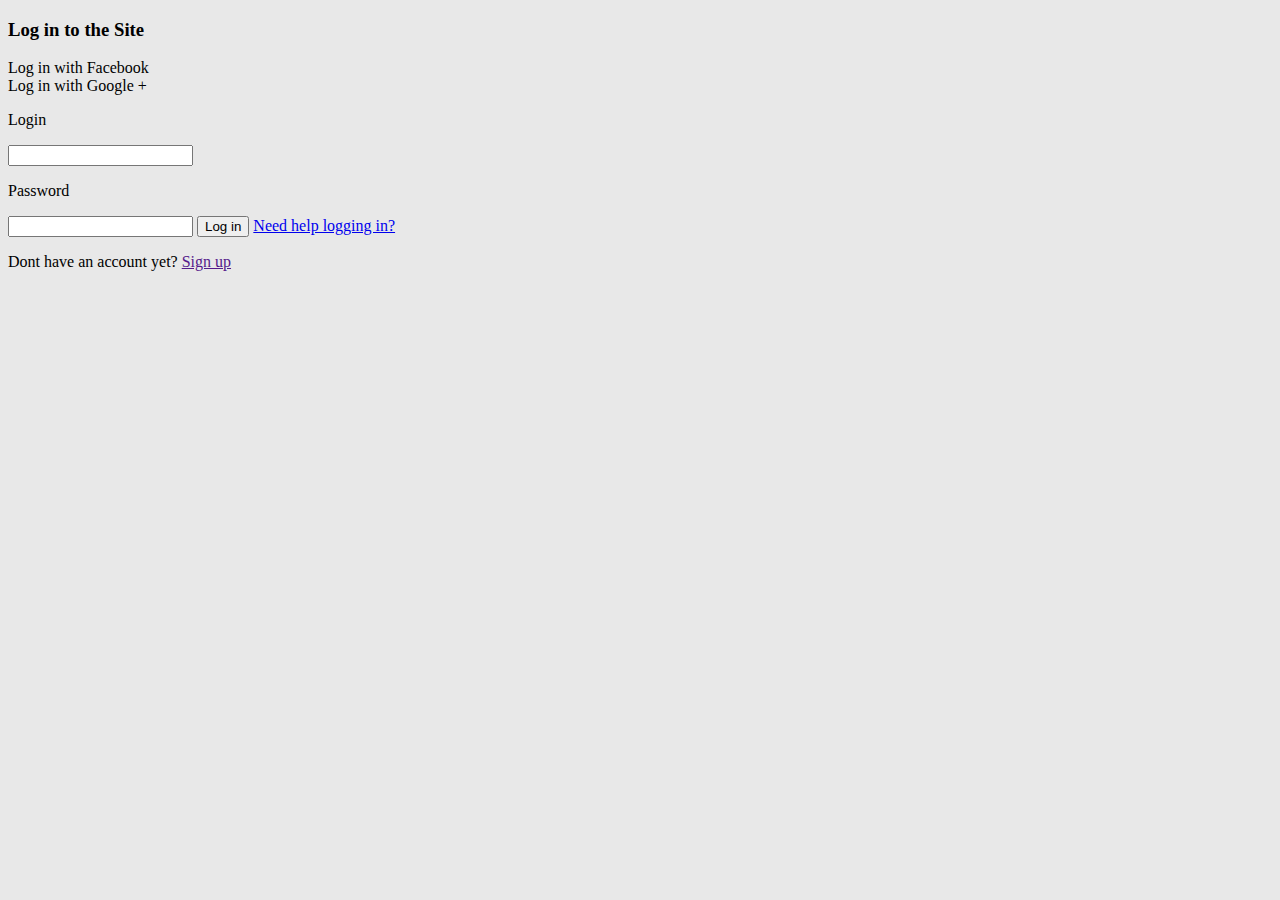
==== lesson_01/form/index.html @ 269742d1 "form" ====
<!DOCTYPE html>
<html lang="en">
<head>
	<meta charset="UTF-8">
	<title>lesson_01 form</title>
	<link rel="stylesheet" href="style.css">
</head>
<body>
    <div class="form__wrapper">
        <header class="form__header">
            <h3>Log in to the Site</h3>
        </header>
        <div class="form__content">
            <div class="form__content--block-1">
                <div class="form__link fb">Log in with Facebook</div>
                <div class="form__link gl">Log in with Google +</div>
            </div>
            <div class="form__content--block-2">
                <form action="#" method="get">
                    <p>Login</p>
                    <input type="text" class="form__input--text">
                    <p>Password</p>
                    <input type="password" class="form__input--password">
                    <input type="submit" class="form__input--btn" value="Log in">
                    <a href="#" class="form__input--link">Need help logging in?</a> 
                </form>           
            </div>
        </div>
        <footer class="form-footer">
            <p>Dont have an account yet? <a href="" class="form__footer--link">Sign up</a></p>
        </footer>
    </div>
</body>
</html>
---- lesson_01/form/style.css ----
body {
  background: #e8e8e8;
}
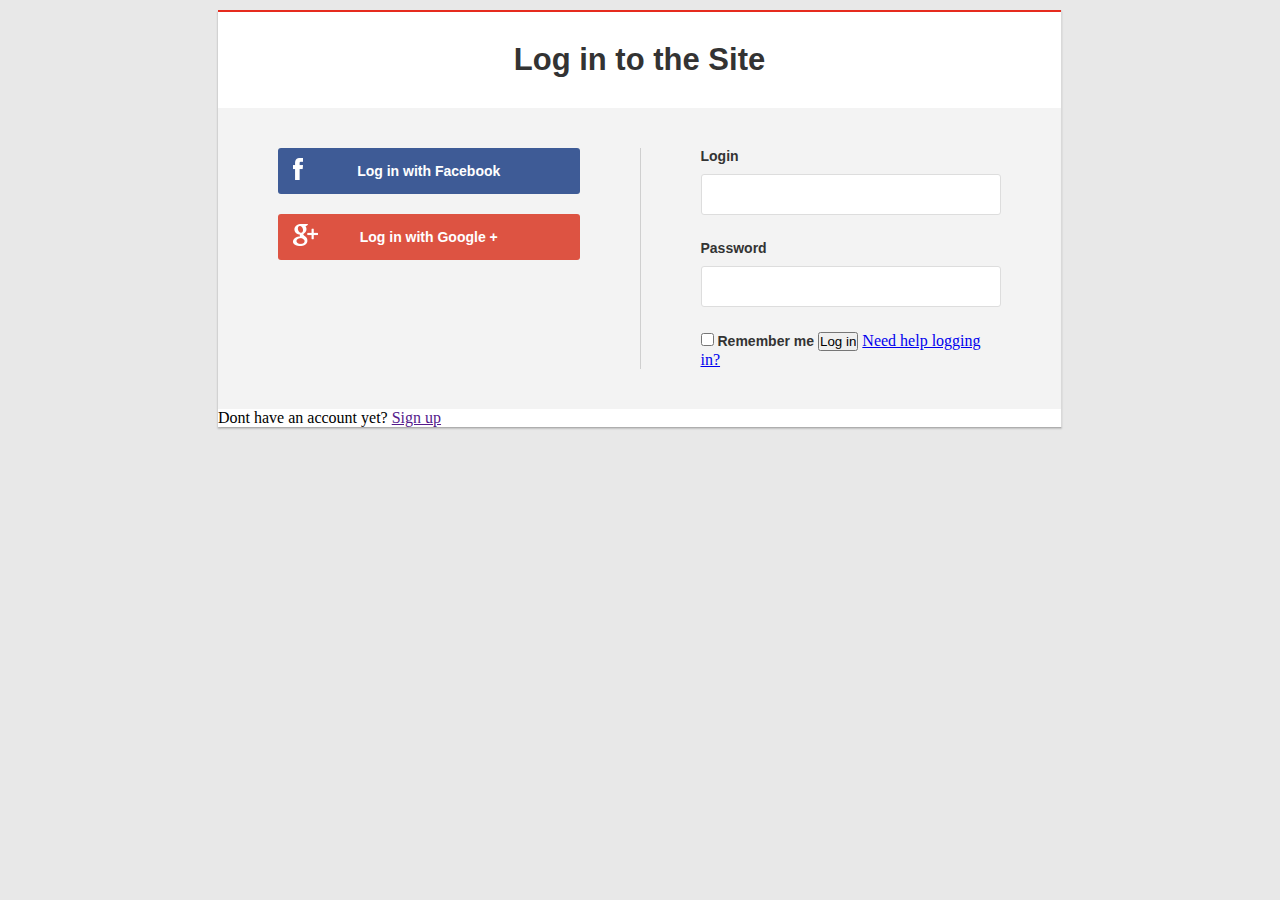
==== commit 7b22d1d9: "form" ====
--- a/lesson_01/form/index.html
+++ b/lesson_01/form/index.html
@@ -3,7 +3,7 @@
 <head>
 	<meta charset="UTF-8">
 	<title>lesson_01 form</title>
-	<link rel="stylesheet" href="style.css">
+    <link rel="stylesheet" href="style.css">
 </head>
 <body>
     <div class="form__wrapper">
@@ -12,8 +12,8 @@
         </header>
         <div class="form__content">
             <div class="form__content--block-1">
-                <div class="form__link fb">Log in with Facebook</div>
-                <div class="form__link gl">Log in with Google +</div>
+                <a href="#" class="form__link fb">Log in with Facebook</a>
+                <a href="#" class="form__link gl">Log in with Google +</a>
             </div>
             <div class="form__content--block-2">
                 <form action="#" method="get">
@@ -21,6 +21,8 @@
                     <input type="text" class="form__input--text">
                     <p>Password</p>
                     <input type="password" class="form__input--password">
+                    <input id="checkBox" type="checkbox"> <span>Remember me</span>
+
                     <input type="submit" class="form__input--btn" value="Log in">
                     <a href="#" class="form__input--link">Need help logging in?</a> 
                 </form>           
--- a/lesson_01/form/style.css
+++ b/lesson_01/form/style.css
@@ -1,3 +1,96 @@
+* {
+  margin:0;
+  padding: 0;
+  box-sizing: border-box;
+}
+
 body {
   background: #e8e8e8;
-}+}
+.form__wrapper {
+  max-width: 844px;
+  margin: 10px auto 0;
+  background-color: rgb(255, 255, 255);
+  border-right: 1px solid #d9d9d9;
+  box-shadow: 0px 2px 1.8px 0.2px rgba(0, 0, 0, 0.25);
+}
+/*=============header==============*/
+.form__header {
+  border-top: 2px solid #e62b1e;
+  padding: 30px;
+}
+.form__header h3 {
+  text-align: center;
+  font-size: 31px;
+  font-family: "Arial";
+  color: rgb(51, 51, 51);
+  font-weight: bold;
+}
+/*=============content==================*/
+.form__content {
+  display:flex;
+  flex-wrap: wrap;
+  background: #f3f3f3;
+  padding: 40px 0;
+}
+.form__content--block-1 {
+  flex-basis: 50%;
+  padding: 0 60px;
+}
+.form__content--block-2 {
+  flex-basis: 50%; 
+  padding: 0 60px;
+  border-left: 1px solid #cfcfcf;
+}
+.form__link {
+  display: block;
+  padding: 15px;
+  border-radius: 3px;
+  text-align: center;
+}
+a.form__link {
+  text-decoration: none;
+  font-size: 14px;
+  font-family: "Arial";
+  color: rgb(255, 255, 255);
+  font-weight: bold;
+}
+.fb {
+  background-color: #3e5b96;
+  background-image: url(img/fb.png);
+  background-repeat: no-repeat;
+  background-position: 15px 10px;
+}
+
+a.fb:hover {
+  background-color: #385388;
+}
+.gl {
+  margin-top: 20px;
+  background-color: #dd5342;
+  background-image: url(img/gl.png);
+  background-repeat: no-repeat;
+  background-position: 15px 10px;
+}
+a.gl:hover {
+  background-color: #cd4c3c;
+}
+.form__content--block-2 p,
+.form__content--block-2 span{
+  font-size: 14px;
+  font-family: "Arial";
+  color: rgb(51, 51, 51);
+  font-weight: bold;
+}
+
+.form__input--text,
+.form__input--password {
+  border:1px solid rgb(221, 221, 221);
+  border-radius: 3px;
+  background-color: rgb(255, 255, 255);
+  margin-top: 10px;
+  margin-bottom: 25px;
+  padding: 12px;
+  width: 300px;
+  outline:none;
+}
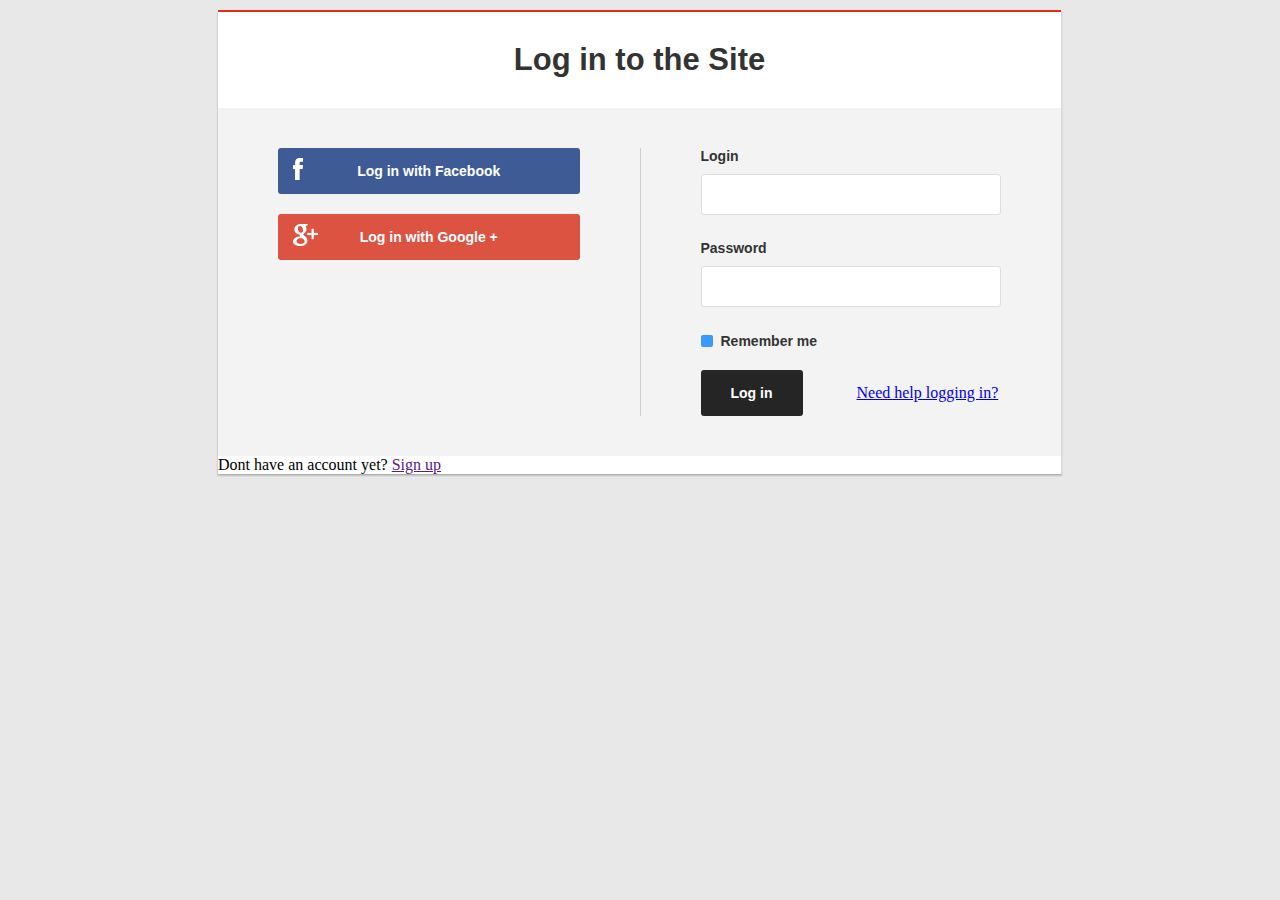
==== commit 6fa3e3a1: "checkbox" ====
--- a/lesson_01/form/index.html
+++ b/lesson_01/form/index.html
@@ -21,7 +21,8 @@
                     <input type="text" class="form__input--text">
                     <p>Password</p>
                     <input type="password" class="form__input--password">
-                    <input id="checkBox" type="checkbox"> <span>Remember me</span>
+                    <input type="checkbox" class="checkBox" id="checkBox">
+                    <label for="checkBox"><span>Remember me</span></label>
 
                     <input type="submit" class="form__input--btn" value="Log in">
                     <a href="#" class="form__input--link">Need help logging in?</a> 
--- a/lesson_01/form/style.css
+++ b/lesson_01/form/style.css
@@ -94,3 +94,50 @@
   width: 300px;
   outline:none;
 }
+/*============checkbox===========*/
+.checkBox + label {
+  cursor: pointer;
+}
+.checkBox:not(checked) {
+  position: absolute;
+  opacity: 0;
+}
+.checkBox:not(checked) + label {
+  display: block;
+  position: relative; 
+  padding-left: 20px; 
+}
+.checkBox:not(checked) + label:before {
+  content: '';
+  position: absolute;
+  left: 0;
+  top: 3px;
+  width: 12px;
+  height: 12px;
+  border-radius: 2px;
+  background: #3b99fc;
+}
+.checkBox:checked + label:before {
+  background-image: url(img/check.png);
+}
+.form__input--btn {
+  display: inline-block;
+  margin-top: 20px;
+  border-radius: 3px;
+  border:none;
+  background-color: rgb(37, 37, 37);
+  font-size: 14px;
+  font-family: "Arial";
+  color: rgb(255, 255, 255);
+  font-weight: bold;
+  outline:none;
+  padding: 15px 30px;
+  margin-right: 50px;
+  cursor: pointer
+}
+.form__input--btn:hover {
+  background-color: #666666;
+}
+
+
+
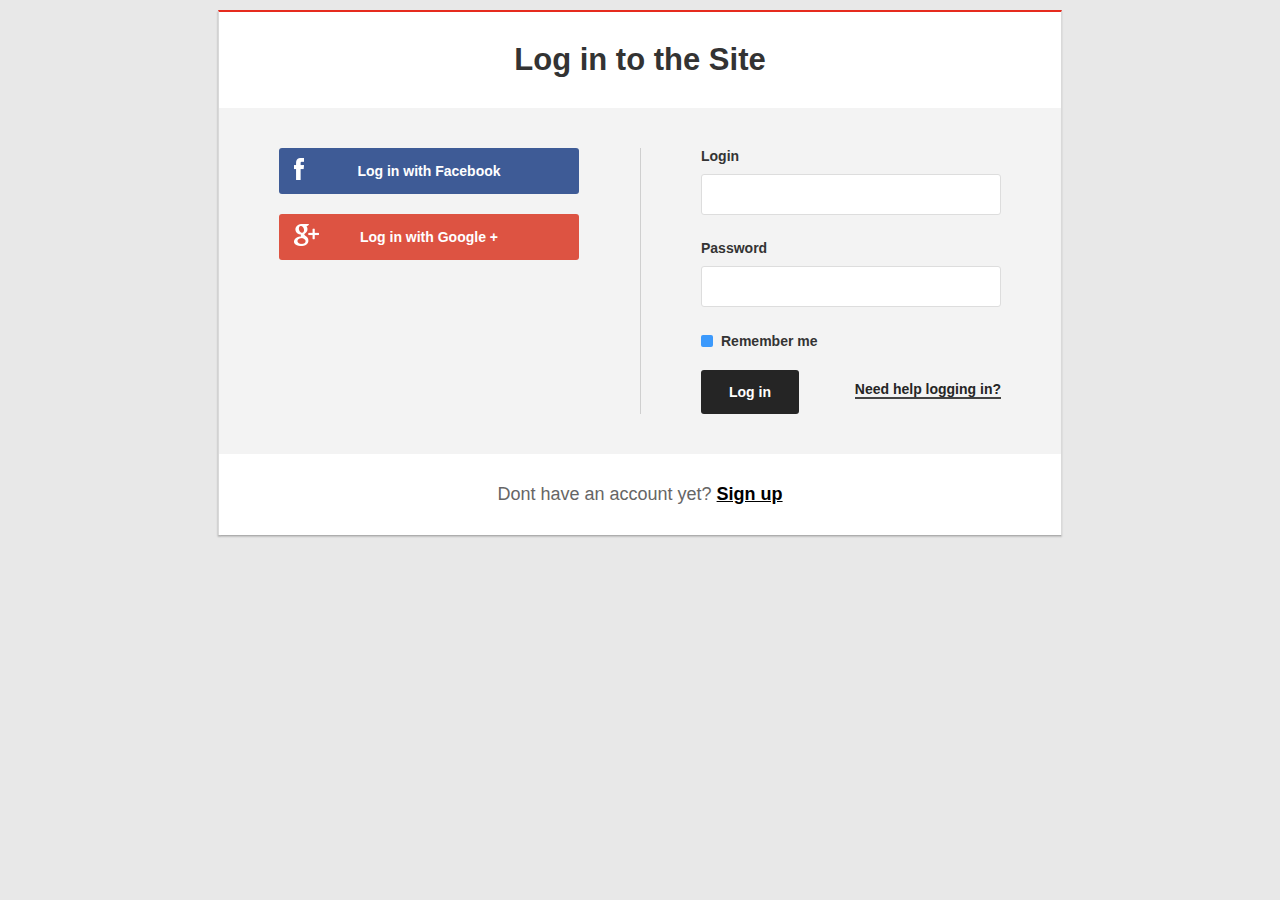
==== commit 489bc7ae: "more finish" ====
--- a/lesson_01/form/index.html
+++ b/lesson_01/form/index.html
@@ -12,26 +12,32 @@
         </header>
         <div class="form__content">
             <div class="form__content--block-1">
-                <a href="#" class="form__link fb">Log in with Facebook</a>
-                <a href="#" class="form__link gl">Log in with Google +</a>
+                <div class="form__wrapper--content">
+                    <a href="#" class="form__link fb">Log in with Facebook</a>
+                    <a href="#" class="form__link gl">Log in with Google +</a>
+                </div>
             </div>
             <div class="form__content--block-2">
-                <form action="#" method="get">
-                    <p>Login</p>
-                    <input type="text" class="form__input--text">
-                    <p>Password</p>
-                    <input type="password" class="form__input--password">
-                    <input type="checkbox" class="checkBox" id="checkBox">
-                    <label for="checkBox"><span>Remember me</span></label>
-
-                    <input type="submit" class="form__input--btn" value="Log in">
-                    <a href="#" class="form__input--link">Need help logging in?</a> 
-                </form>           
+                <div class="form__wrapper--content border-bottom">
+                    <form action="#" method="get">
+                        <p>Login</p>
+                        <input type="text" class="form__input--text">
+                        <p>Password</p>
+                        <input type="password" class="form__input--password">
+                        <input type="checkbox" class="checkBox" id="checkBox">
+                        <label for="checkBox"><span>Remember me</span></label>
+                        <div class="form__input--btn-block">
+                            <input type="submit" class="form__input--btn" value="Log in">
+                            <a href="#" class="form__input--link">Need help logging in?</a>
+                        </div> 
+                    </form>
+                </div>           
             </div>
         </div>
         <footer class="form-footer">
             <p>Dont have an account yet? <a href="" class="form__footer--link">Sign up</a></p>
         </footer>
     </div>
+    </div>
 </body>
 </html>--- a/lesson_01/form/style.css
+++ b/lesson_01/form/style.css
@@ -9,14 +9,17 @@
 }
 .form__wrapper {
   max-width: 844px;
-  margin: 10px auto 0;
+  margin: 10px auto;
   background-color: rgb(255, 255, 255);
+  border-top: 2px solid #e62b1e;
   border-right: 1px solid #d9d9d9;
+  border-left: 1px solid #d9d9d9;
   box-shadow: 0px 2px 1.8px 0.2px rgba(0, 0, 0, 0.25);
+  text-align: center;
 }
 /*=============header==============*/
 .form__header {
-  border-top: 2px solid #e62b1e;
+  
   padding: 30px;
 }
 .form__header h3 {
@@ -28,10 +31,17 @@
 }
 /*=============content==================*/
 .form__content {
-  display:flex;
+  display: -webkit-flex;
+  display: -moz-flex;
+  display: -ms-flex;
+  display: -o-flex;
+  display: flex;
   flex-wrap: wrap;
   background: #f3f3f3;
   padding: 40px 0;
+}
+.form__wrapper--content {
+  max-width: 300px;
 }
 .form__content--block-1 {
   flex-basis: 50%;
@@ -41,6 +51,7 @@
   flex-basis: 50%; 
   padding: 0 60px;
   border-left: 1px solid #cfcfcf;
+  text-align: left;
 }
 .form__link {
   display: block;
@@ -85,13 +96,14 @@
 
 .form__input--text,
 .form__input--password {
+  display: block;
+  width: 100%;
   border:1px solid rgb(221, 221, 221);
   border-radius: 3px;
   background-color: rgb(255, 255, 255);
   margin-top: 10px;
   margin-bottom: 25px;
   padding: 12px;
-  width: 300px;
   outline:none;
 }
 /*============checkbox===========*/
@@ -103,7 +115,6 @@
   opacity: 0;
 }
 .checkBox:not(checked) + label {
-  display: block;
   position: relative; 
   padding-left: 20px; 
 }
@@ -121,7 +132,7 @@
   background-image: url(img/check.png);
 }
 .form__input--btn {
-  display: inline-block;
+  display: block;
   margin-top: 20px;
   border-radius: 3px;
   border:none;
@@ -131,13 +142,90 @@
   color: rgb(255, 255, 255);
   font-weight: bold;
   outline:none;
-  padding: 15px 30px;
-  margin-right: 50px;
-  cursor: pointer
+  padding: 14px 28px;
+  cursor: pointer;
 }
 .form__input--btn:hover {
   background-color: #666666;
 }
-
-
-
+.form__input--btn-block {
+  display: -webkit-flex;
+  display: -moz-flex;
+  display: -ms-flex;
+  display: -o-flex;
+  display: flex;
+  flex-wrap: wrap;
+  justify-content: space-between;
+
+}
+.form__input--link {
+  font-size: 14px;
+  font-family: "Arial";
+  color: rgb(37, 37, 37);
+  
+  text-decoration: none;
+  align-self: center;
+  margin-top: 15px;
+  font-weight: bold;
+  border-bottom: 2px solid #444444;
+}
+.form__input--link:hover {
+  color: #656565;
+  border-color: #656565;
+}
+#form__error {
+  color:#dd5342;
+  border-color: #dd5342;
+}
+
+/*===============form-footer==========*/
+.form-footer {
+  padding: 30px;
+  text-align: center;
+}
+
+.form-footer p {
+  font-size: 18px;
+  font-family: "Arial";
+  color: rgb(102, 102, 102);
+}
+.form__footer--link {
+  color: #000;
+  font-size: 18px;
+  font-family: "Arial";
+  font-weight: bold;
+}
+/*==============media -queries========*/
+@media screen and (max-width: 768px) {
+
+.form__content {
+  padding-top:20px;
+  padding-bottom: 25px;
+}
+  
+.form__content--block-1 {
+  flex-basis: 100%;
+  text-align: center;
+  padding: 0;
+}
+.form__content--block-2 {
+  flex-basis: 100%; 
+  padding: 0;
+  order:-1;
+  border-left: none; 
+  margin-bottom: 25px;
+  text-align: center;
+}
+.border-bottom 
+{
+  border-bottom: 1px solid #b9b9b9;
+  padding-bottom: 25px;
+}
+.form__wrapper--content {
+  display: inline-block;
+  max-width: 300px;
+  text-align: left;
+  width: 100%;
+  min-width: 250px;
+}
+}
